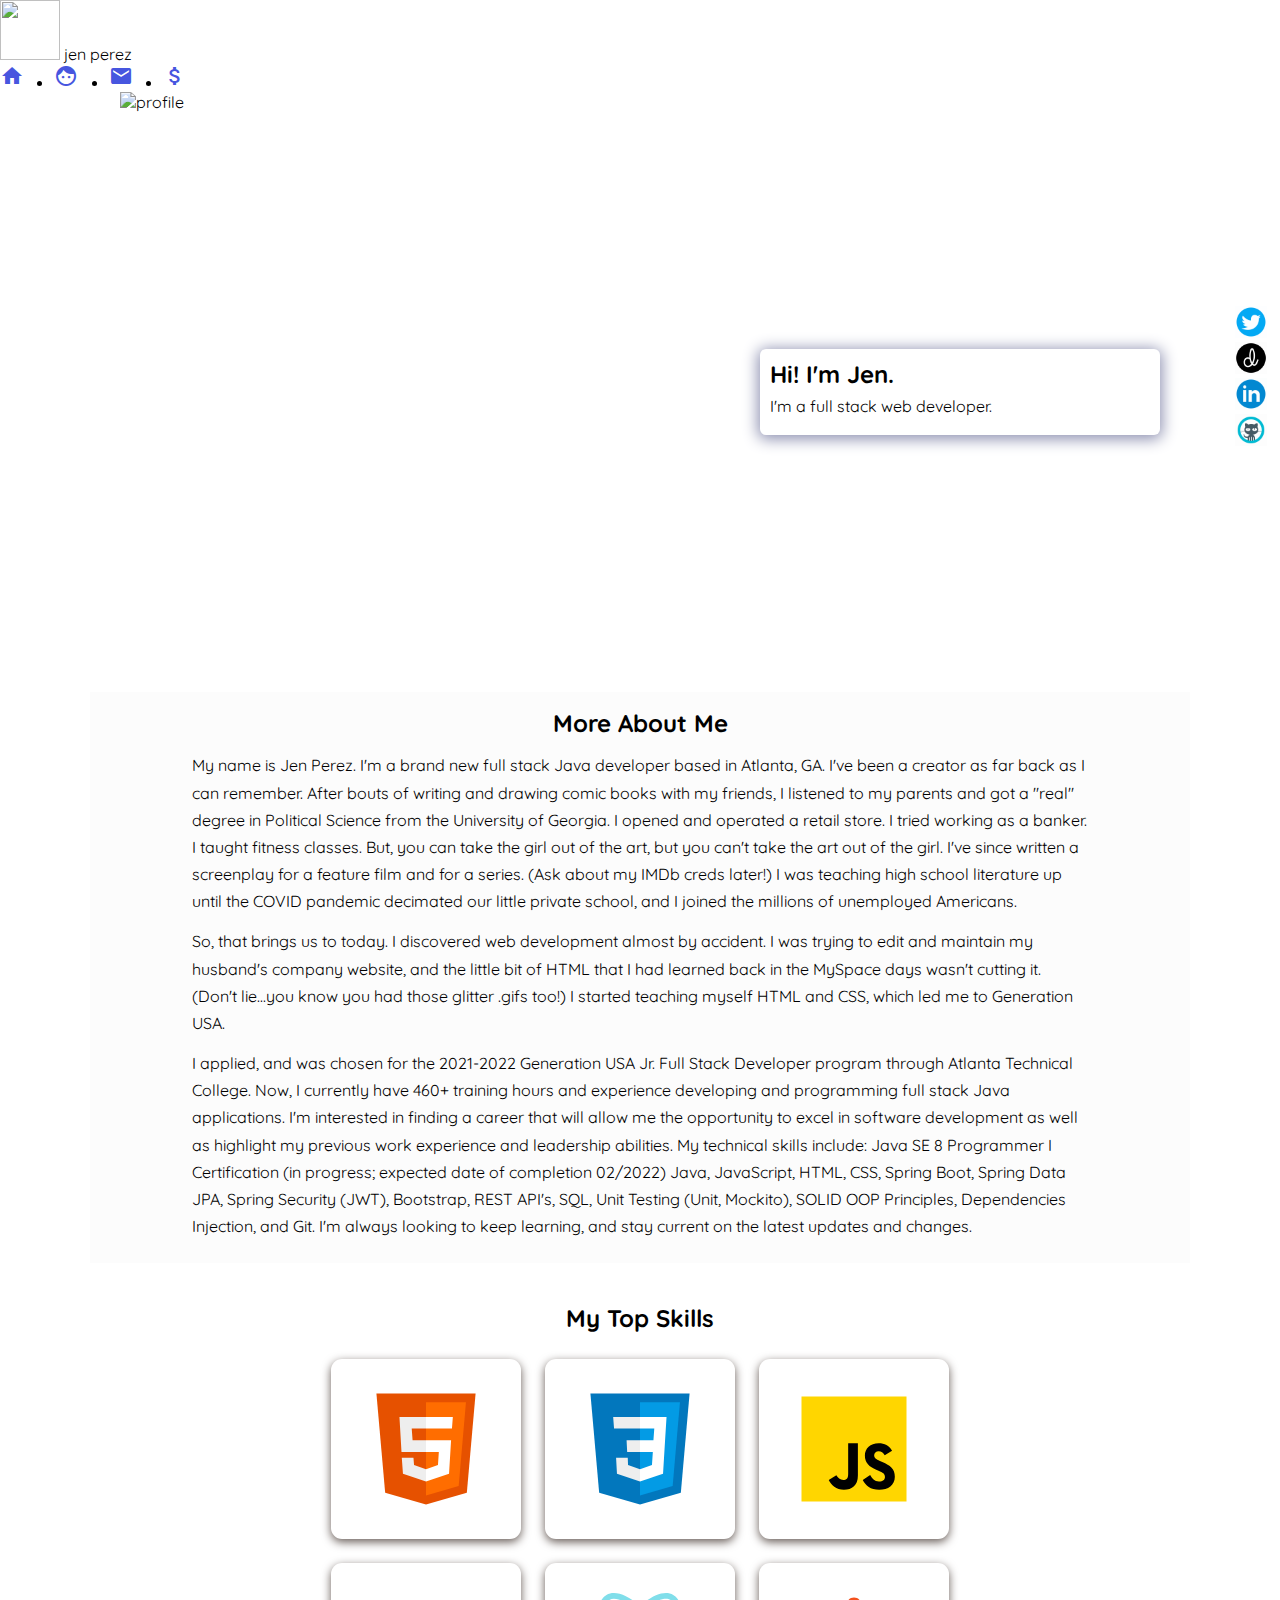
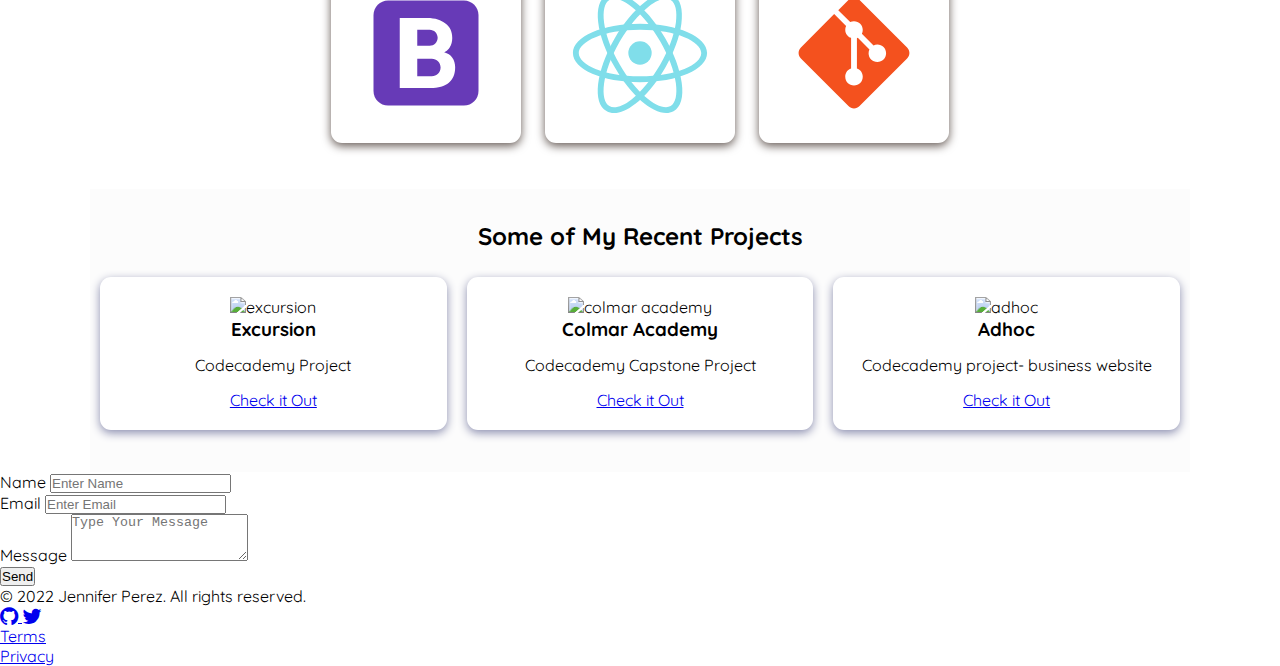
==== index.html @ afd37453 "removed crappy contact thing, replaced with formspree" ====
<!DOCTYPE html>
<html lang="en">
<head>
  <meta charset="UTF-8">
  <meta name="viewport" content="width=device-width, initial-scale=1.0">
  <meta http-equiv="X-UA-Compatible" content="ie=edge">
  <link rel="preconnect" href="https://fonts.googleapis.com"> 
<link rel="preconnect" href="https://fonts.gstatic.com" crossorigin> 
<link href="https://fonts.googleapis.com/css2?family=Quicksand:wght@300;400;500;600;700&display=swap" rel="stylesheet">
<script src="https://stackpath.bootstrapcdn.com/bootstrap/4.2.1/js/bootstrap.min.js" integrity="sha384-B0UglyR+jN6CkvvICOB2joaf5I4l3gm9GU6Hc1og6Ls7i6U/mkkaduKaBhlAXv9k" crossorigin="anonymous"></script>
<!-- Latest compiled and minified CSS -->
        
        <!-- Optional theme -->
     
        <script src="https://ajax.googleapis.com/ajax/libs/jquery/1.12.4/jquery.min.js"></script>
       
 
<link href="https://fonts.googleapis.com/icon?family=Material+Icons"
      rel="stylesheet">
<link rel="stylesheet" href="assets/css/styles.css" />   
<link rel="apple-touch-icon" sizes="180x180" href="assets/icons/apple-touch-icon.png" />
<link rel="icon" type="image/png" sizes="32x32" href="assets/icons/favicon-32x32.png" />
<link
rel="stylesheet"
href="https://cdnjs.cloudflare.com/ajax/libs/animate.css/4.1.1/animate.min.css"
/>
<link rel="icon" type="image/png" href="images/icons/favicon.ico"/>
<!--===============================================================================================-->
	<link rel="stylesheet" type="text/css" href="vendor/bootstrap/css/bootstrap.min.css">
<!--===============================================================================================-->
	<link rel="stylesheet" type="text/css" href="fonts/font-awesome-4.7.0/css/font-awesome.min.css">
<!--===============================================================================================-->
	

<link rel="shortcut icon" href="favicon.ico">  
<!-- Google Font -->

<!-- FontAwesome JS-->
<script defer src="assets/fontawesome/js/all.min.js"></script>
<!-- Global CSS -->

<!-- Bootstrap CSS -->
  <link rel="stylesheet" type="text/css" href="https://maxcdn.bootstrapcdn.com/font-awesome/4.7.0/css/font-awesome.css" />
  <link rel="stylesheet" href="https://stackpath.bootstrapcdn.com/bootstrap/4.2.1/css/bootstrap.min.css" integrity="sha384-GJzZqFGwb1QTTN6wy59ffF1BuGJpLSa9DkKMp0DgiMDm4iYMj70gZWKYbI706tWS" crossorigin="anonymous">
  <title>Jen Perez | Web Developer</title>

   
  
</head>
<body style="font-family: Quicksand;">
  
      
  <div class="container  position-sticky d-none d-lg-block mt-2 style: font-family: Quicksand">
      
    <nav class="navbar navbar-expand-lg shadow-lg navbar-light bg-white">
        
        <div class="navbar-brand" style="font-family: Quicksand;"> 
            <img src="https://www.dropbox.com/s/a83mqzpp9rw3n48/laptopmemoji.jpg?raw=1" class="d-inline-block align-top" width="60" height="60"/>
            <span class="font-weight-bold h3 bg-logo p-1">jen</span>
            <span class="font-weight-lighter h3" style="font-family: Quicksand !important">perez</span>

        </div>
            
        
            <ul class="navbar-nav ml-auto">
              <li class="nav-item active">
                <a class="nav-link link-primary" href="#"><span class="material-icons">home</span></a>
              </li>
              <li class="nav-item">
                <a class="nav-link" href="https://jenperez.dev/Orbit-Theme/"><span class="material-icons">face</span></a>
              </li>
                  <li class="nav-item">
                <a class="nav-link" href="mailto: jen@jenperez.dev"><span class="material-icons">email</span></a>
              </li>
                  <li class="nav-item">
                <a class="btn" href="https://www.patreon.com/jenperezdev?fan_landing=true"><span class="material-icons">attach_money</span></a>
              </li>

            </ul>
           </nav> <!--nav-->
          
          </div> <!--container-->
    
    

    <!-- Hero Section -->
    <section class="hero" id="about">
      <img class="hero-img" src="https://thumbs.dreamstime.com/b/beautiful-blonde-hair-woman-working-laptop-computer-pretty-girl-sitting-table-holding-plastic-coffee-cup-using-pen-201193459.jpg" alt="profile" loading="lazy"/>
        
    
      <div class="bio animate__animated animate__shakeX">
        <h2 class="text-secondary" style="font-family: Quicksand;">Hi! I'm Jen.</h2>
        <p class="bio-text">I'm a full stack web developer.</p>
      </div>
    </section>

    <!-- More about -->
    <section class="more-about">
      <h2>More About Me</h2>
      <p>
        My name is Jen Perez. I'm a brand new full stack Java developer based in Atlanta, GA. I've been a creator as far back as I can remember. 
        After bouts of writing and drawing comic books with my friends, I listened to my parents and got a "real" degree in Political Science from
        the University of Georgia. I opened and operated a retail store. I tried working as a banker. I taught fitness classes. But, you can take the girl out of the art, but you can't take the art out of the girl. I've since written a screenplay for 
        a feature film and for a series. (Ask about my IMDb creds later!) I was teaching high school literature up until the COVID pandemic
        decimated our little private school, and I joined the millions of unemployed Americans.
      <p> So, that brings us to today. I discovered web development almost by accident. I was trying to edit and maintain my husband's company website, and the little bit 
        of HTML that I had learned back in the MySpace days wasn't cutting it. (Don't lie...you know you had those glitter .gifs too!) I started teaching myself HTML and CSS,
        which led me to Generation USA.
      </p>
      <p>
        I applied, and was chosen for the 2021-2022 Generation USA Jr. Full Stack Developer program through Atlanta Technical College. Now, I currently have 460+ training hours and experience developing and programming full stack Java applications. I'm interested in finding a career that will allow me the opportunity to excel in software development as well as highlight my previous work experience and leadership abilities.
        My technical skills include:
        Java SE 8 Programmer I Certification (in progress; expected date of completion 02/2022)
        Java, JavaScript, HTML, CSS, Spring Boot, Spring Data JPA, Spring Security (JWT), Bootstrap, REST API's, SQL, Unit Testing (Unit, Mockito), SOLID OOP Principles, Dependencies Injection, and Git. I'm always looking to keep learning, and stay current on the latest updates and changes.
      </p>
    </section>

    <!-- Skills section -->
    <section class="skills" id="skills">
      <h2 class="skill-header">My Top Skills</h2>

      <div class="skills-wrapper">
        <div class="first-set animate__animated animate__pulse">
          <img
            src="assets/css/icons/icons8-html-5.svg"
            alt=""
            loading="lazy"
            class="icon icon-card shadow-lg"
          />
          <img
            src="assets/css/icons/icons8-css3.svg"
            alt=""
            loading="lazy"
            class="icon icon-card shadow-lg"
          />
          <img
            src="assets/css/icons/icons8-javascript.svg"
            alt=""
            loading="lazy"
            class="icon icon-card shadow-lg"
          />
        </div>

        <div class="second-set animate__animated animate__pulse">
          <img
            src="assets/css/icons/icons8-bootstrap.svg"
            alt=""
            loading="lazy"
            class="icon icon-card shadow-lg"
          />
          <img
            src="assets/css/icons/icons8-react-native.svg"
            alt=""
            loading="lazy"
            class="icon icon-card shadow-lg"
          />
          <img
            src="assets/css/icons/icons8-git.svg"
            alt=""
            loading="lazy"
            class="icon icon-card shadow-lg"
          />
        </div>
      </div>
    </section>

    <!-- Projects section -->
    <section class="projects" id="projects">
      <h2 class="projects-title">Some of My Recent Projects</h2>
      
      <div class="projects-container">
        <div class="project-container project-card shadow-lg">
          <img
            src="https://www.dropbox.com/s/z62k3keez2me5ne/Screen%20Shot%202021-12-27%20at%206.51.03%20PM.png?raw=1"
            alt="excursion"
            loading="lazy"
            class="project-pic"/>
          <h3 class="project-title">Excursion</h3>
          <p class="project-details">Codecademy Project</p>
        
          <a href="https://jenperez.dev/excursion/" target="_blank" class="project-link">Check it Out</a>
        </div>

        <div class="project-container project-card shadow-lg">
          <img
            src="https://www.dropbox.com/s/n58zk42qonva5bo/Screen%20Shot%202021-12-27%20at%206.56.32%20PM.png?raw=1"
            alt="colmar academy"
            loading="lazy"
            class="project-pic"
          />
          <h3 class="project-title">Colmar Academy</h3>
          <p class="project-details">Codecademy Capstone Project</p>
          <a href="https://jenperez.dev/capstone/" target="_blank" class="project-link">Check it Out</a>
        </div>

        <div class="project-container project-card shadow-lg">
          <img
            src="https://www.dropbox.com/s/16yx2vjpxvkl57o/Screen%20Shot%202021-12-27%20at%207.03.14%20PM.png?raw=1"
            alt="adhoc"
            loading="lazy"
            class="project-pic"
          />
          <h3 class="project-title">Adhoc</h3>
          <p class="project-details">Codecademy project- business website
          </p>
          <a href="https://jenperez.dev/DevProject/" target="_blank" class="project-link">Check it Out</a>
        </div>

      </div>
    </section>

    <div class="container">
            <div class="container mb-2 shadow-lg rounded">
                <div class="row justify-content-center">
                    <div class="col-md-6 col-md-offset-3 col-sm-12 col-xs-12">
                        <div class="panel panel-secondary">
                            <div class="panel-body">
                                <form id="reused_form" action="https://formspree.io/f/xzbozdav" method="POST">
                                    <div class="form-group">
                                        <label >Name</label>
                                        <input type="text" name="name" required class="form-control" placeholder="Enter Name">
                                    </div>
                                    <div class="form-group">
                                        <label >Email</label>
                                        <input type="email" name="email" required class="form-control" placeholder="Enter Email">
                                    </div>
                                    <div class="form-group">
                                        <label >Message</label>
                                        <textarea rows="3" name="message" class="form-control" placeholder="Type Your Message"></textarea>
                                    </div>
                                    <div class="form-group text-center">
                                        <button class="btn btn-raised btn-lg btn-primary" type="submit">Send</button>
                                    </div>
                                </form>
                                <div id="error_message" style="width:100%; height:100%; display:none; ">
                                    <h4>
                                        Error
                                    </h4>
                                    Sorry there was an error sending your form. 
                                </div>
                                <div id="success_message" style="width:100%; height:100%; display:none; ">
<h2>Success! Your Message was Sent Successfully.</h2>
</div>
                            </div>
                        </div>
                    </div>
                </div>
            </div>
        </div>

    

<div class="container border-top p4">
  <div class="row">
      <div class="col-lg-5 pt-3">
          <p>&copy 2022 Jennifer Perez. All rights reserved.</p>
      </div>
      <div class="col-lg-2 d-flex justify-content-around align-items-center">
          <a href="https://github.com/jenperez613">
              <i class="fa fa-github fa-lg text text-dark d-none d-lg-block"></i>
              </a>
          <a href="https://twitter.com/jenperezdev">
              <i class="fa fa-twitter fa-lg text text-dark d-none d-lg-block"></i>
              </a>
              </div>
              <div class="col-lg-5 d-flex justify-content-end align-items-center">
                  <div class="pl-3">
                      <a href="http://jenperez.dev/TOS/" class="text-dark d-none d-lg-block">Terms</a>
                      </div>
                      <div class="pl-3">
                          <a href="https://www.freeprivacypolicy.com/live/c30f2369-f43c-43b5-8ac2-4888d11c3ee4" class="text-dark d-none d-lg-block">Privacy</a> 
                          </div>
                          </div>
                          </div>
                          </div>
        

    <!-- Social accounts - Fixed to the right -->
    
    
    
     
     

    
    
        <div class="socials">
          <a href="https://twitter.com/jenperezdev" target="_blank"
            ><img
              src="assets/css/icons/icons8-twitter-circled.gif"
              alt="Twitter"
              loading="lazy"
              class="socicon"
          /></a>

          <a href="https://dribbble.com/jenperez613" target="blank"
          ><img src="assets/css/icons/icons8-dribbble-circled.gif" alt="dribble" loading="lazy" class="socicon"/>
          </a>

          <a href="https://www.linkedin.com/in/jenniferramerperez/" target="_blank"
            ><img
              src="assets/css/icons/icons8-linkedin-circled.gif"
              alt="Linkedin"
              loading="lazy"
              class="socicon"
          /></a>

          <a href="https://github.com/jenperez613" target="_blank"
            ><img src="assets/css/icons/icons8-github.gif" alt="Github" class="socicon"
          /></a>



    <!--footer-->
    
        
      

    


    <!-- Website scripts -->

    <script>
      var tooltipTriggerList = [].slice.call(document.querySelectorAll('[data-bs-toggle="tooltip"]'))
      var tooltipList = tooltipTriggerList.map(function (tooltipTriggerEl) {
        return new bootstrap.Tooltip(tooltipTriggerEl)
      })
      </script>
    <script src="https://code.jquery.com/jquery-3.3.1.slim.min.js" integrity="sha384-q8i/X+965DzO0rT7abK41JStQIAqVgRVzpbzo5smXKp4YfRvH+8abtTE1Pi6jizo" crossorigin="anonymous"></script>
    <script src="https://cdnjs.cloudflare.com/ajax/libs/popper.js/1.14.6/umd/popper.min.js" integrity="sha384-wHAiFfRlMFy6i5SRaxvfOCifBUQy1xHdJ/yoi7FRNXMRBu5WHdZYu1hA6ZOblgut" crossorigin="anonymous"></script>
    <script src="https://stackpath.bootstrapcdn.com/bootstrap/4.2.1/js/bootstrap.min.js" integrity="sha384-B0UglyR+jN6CkvvICOB2joaf5I4l3gm9GU6Hc1og6Ls7i6U/mkkaduKaBhlAXv9k" crossorigin="anonymous"></script>
  

   

    <!-- Ion icons scripts -->
   

	<!-- Global site tag (gtag.js) - Google Analytics -->
<script async src="https://www.googletagmanager.com/gtag/js?id=UA-23581568-13"></script>
<script>
  window.dataLayer = window.dataLayer || [];
  function gtag(){dataLayer.push(arguments);}
  gtag('js', new Date());

  gtag('config', 'UA-23581568-13');
</script>
    <script
      type="module"
      src="https://unpkg.com/ionicons@5.5.2/dist/ionicons/ionicons.esm.js"
    ></script>
    <script
      nomodule
      src="https://unpkg.com/ionicons@5.5.2/dist/ionicons/ionicons.js"
    ></script>
    <!--Custom scripts-->
  

   
  </body>
</html>
---- assets/css/styles.css ----
@import url("https://fonts.googleapis.com/css2?family=Quicksand:wght@300;400;500;600;700&display=swap");

/* Variables */
:root {
  --font-family: "Quicksand";
  --normal-font: 400;
  --bold-font: 700;
  --bolder-font: 900;
  --bg-color: #fcfcfc;
  --primary-color: #4756df;
  --secondary-color: #ff35dd;
  --primary-shadow: #8b8eaf;
  --secondary-shadow: #665b56;
  --bottom-margin: 0.5rem;
  --bottom-margin-2: 1rem;
  --line-height: 1.7rem;
  --transition: 0.3s;
}
/* Variables end */

html {
  scroll-behavior: smooth;
}

/* CSS Resets */
* {
  margin: 0;
  padding: 0;
  box-sizing: border-box;
  /* border: 2px solid red; */
}




a:hover {
  color: var(--secondary-color);
}



section {
  max-width: 1100px;
  margin: auto;
}

/* CSS Resets end */



/* Navbar */




nav a {
  color: var(--primary-color);
  transition: var(--transition);
}
nav a:hover {
  color: var(--secondary-color);
  border-bottom: 2px solid var(--secondary-color);
}

nav ul {
  display: flex;
  gap: 1.9rem;
}

nav ul li {
  font-weight: var(--bold-font);
}

.burger-menu {
  color: var(--primary-color);
  font-size: 2rem;
  border: 0;
  background-color: transparent;
  cursor: pointer;
  display: none;
}
/* Navbar ends */

/* Hero section */
.hero {
  display: flex;
  align-items: center;
  justify-content: center;
  gap: 2.5rem;
  max-width: 68.75rem;
  margin: auto;
}

.hero img {
  height: 37.5rem;
  width: 37.5rem;
}

.bio {
  width: 25rem;
  padding: 0.625rem;
  border-radius: 6px;
  box-shadow: 0px 2px 15px 2px var(--primary-shadow);
}

.bio h1 {
  margin-bottom: var(--bottom-margin);
}

.bio p {
  line-height: var(--line-height);
  padding: 0.3rem 0;
}
/* Hero section ends */

/* More about */
.more-about {
  background-color: var(--bg-color);
  padding: 1rem 6rem;
}

.more-about h2 {
  margin-bottom: var(--bottom-margin);
  text-align: center;
}

.more-about p {
  line-height: var(--line-height);
  padding: 0.4rem;
}
/* More about ends */

/* Skills section */
.skills {
  max-width: 68.75rem;
  margin: auto;
  text-align: center;
  margin-top: 2.5rem;
}

.skill-header {
  margin-bottom: 1rem;
}

.skills-wrapper img {
  padding: 1.25rem;
}

.icon {
  width: 11.875rem;
  height: 11.25rem;
}
.icon-card {
  border-radius: 11px;
  padding: 20px;
  margin: 10px;
}
/* Skills section ends */

/* Projects section */
.projects {
  background-color: var(--bg-color);
  padding: 32px 0;
  margin-top: 2rem;
}

.project-pic {
  width: 65%;
  height: 60%;
}

.projects-container {
  display: flex;
  align-items: center;
  justify-content: center;
}

.projects-title {
  text-align: center;
  margin-bottom: 1rem;
}

.project-container {
  text-align: center;
  width: 21.875rem;
  padding: 1rem;
}

.project-container p {
  padding: 0.4rem;
}

.project-title {
  margin-bottom: var(--bottom-margin);
}

.project-details {
  margin-bottom: var(--bottom-margin);
}
.project-card {
  background-color: #fff;
  border-radius: 11px;
  padding: 20px;
  margin: 10px;
}

/* Projects section ends */

/* Contacts section */

/* Contacts section ends */

/* Social buttons */
.socials {
  display: flex;
  flex-direction: column;
  position: fixed;
  right: 1%;
  bottom: 50%;
}

.socicon {
  width: 2rem;
  height: 2rem;
}

/* Social button ends */

/* Scroll to top button */



.scroll-up {
  position: fixed;
  right: 0.5%;
  bottom: 3%;
  cursor: pointer;
}

.up-arrow {
  width: 3rem;
  height: 3rem;
}






/* Scroll to top button ends */

/* Footer section */
footer {
  background-color: var(--bg-color);
  padding: 1.25rem;
  text-align: center;
  margin: 2rem 0 0;
}
/* Footer section ends */

/* General (utilities) */
.icon-card {
  background-color: #fff;
  border-radius: 11px;
  box-shadow: 0 3px 10px var(--secondary-shadow);
  padding: 20px;
  margin: 10px;
}

.project-card {
  background-color: #fff;
  border-radius: 11px;
  box-shadow: 0 3px 10px var(--primary-shadow);
  padding: 20px;
  margin: 10px;
}

/* Media queries for responsiveness */
@media screen and (max-width: 720px) {
  nav {
    padding: 1.5rem 1rem;
  }
  nav ul {
    position: fixed;
    background-color: var(--bg-color);
    flex-direction: column;
    top: 86px;
    left: 10%;
    width: 80%;
    text-align: center;
    transform: translateX(120%);
    transition: transform 0.5s ease-in;
  }

  nav ul li {
    margin: 8px;
  }

  .burger-menu {
    display: block;
  }

  nav ul.show {
    transform: translateX(0);
  }

  .hero {
    margin-top: -4rem;
    flex-direction: column;
    gap: 0;
  }

  .hero img {
    height: 37.5rem;
    width: 30rem;
  }

  .bio {
    margin-top: -7rem;
    width: 20.5rem;
  }

  .more-about {
    margin-top: 2rem;
    padding: 1rem 3.5rem;
  }

  .more-about h2 {
    text-align: center;
  }

  .more-about p {
    text-align: justify;
  }

  .icon {
    width: 5.875rem;
    height: 5.25rem;
  }

  .projects-container {
    flex-direction: column;
  }

  .project-container {
    width: 20.875rem;
  }

  






@media screen and (max-width: 420px) {
  .hero img {
    height: 37.5rem;
    width: 23rem;
  }

  .bio {
    width: 18.3rem;
  }

  .project-container {
    width: 17.875rem;
  }

  .contact-form-container {
    max-width: 17.75rem;
  }
}
}
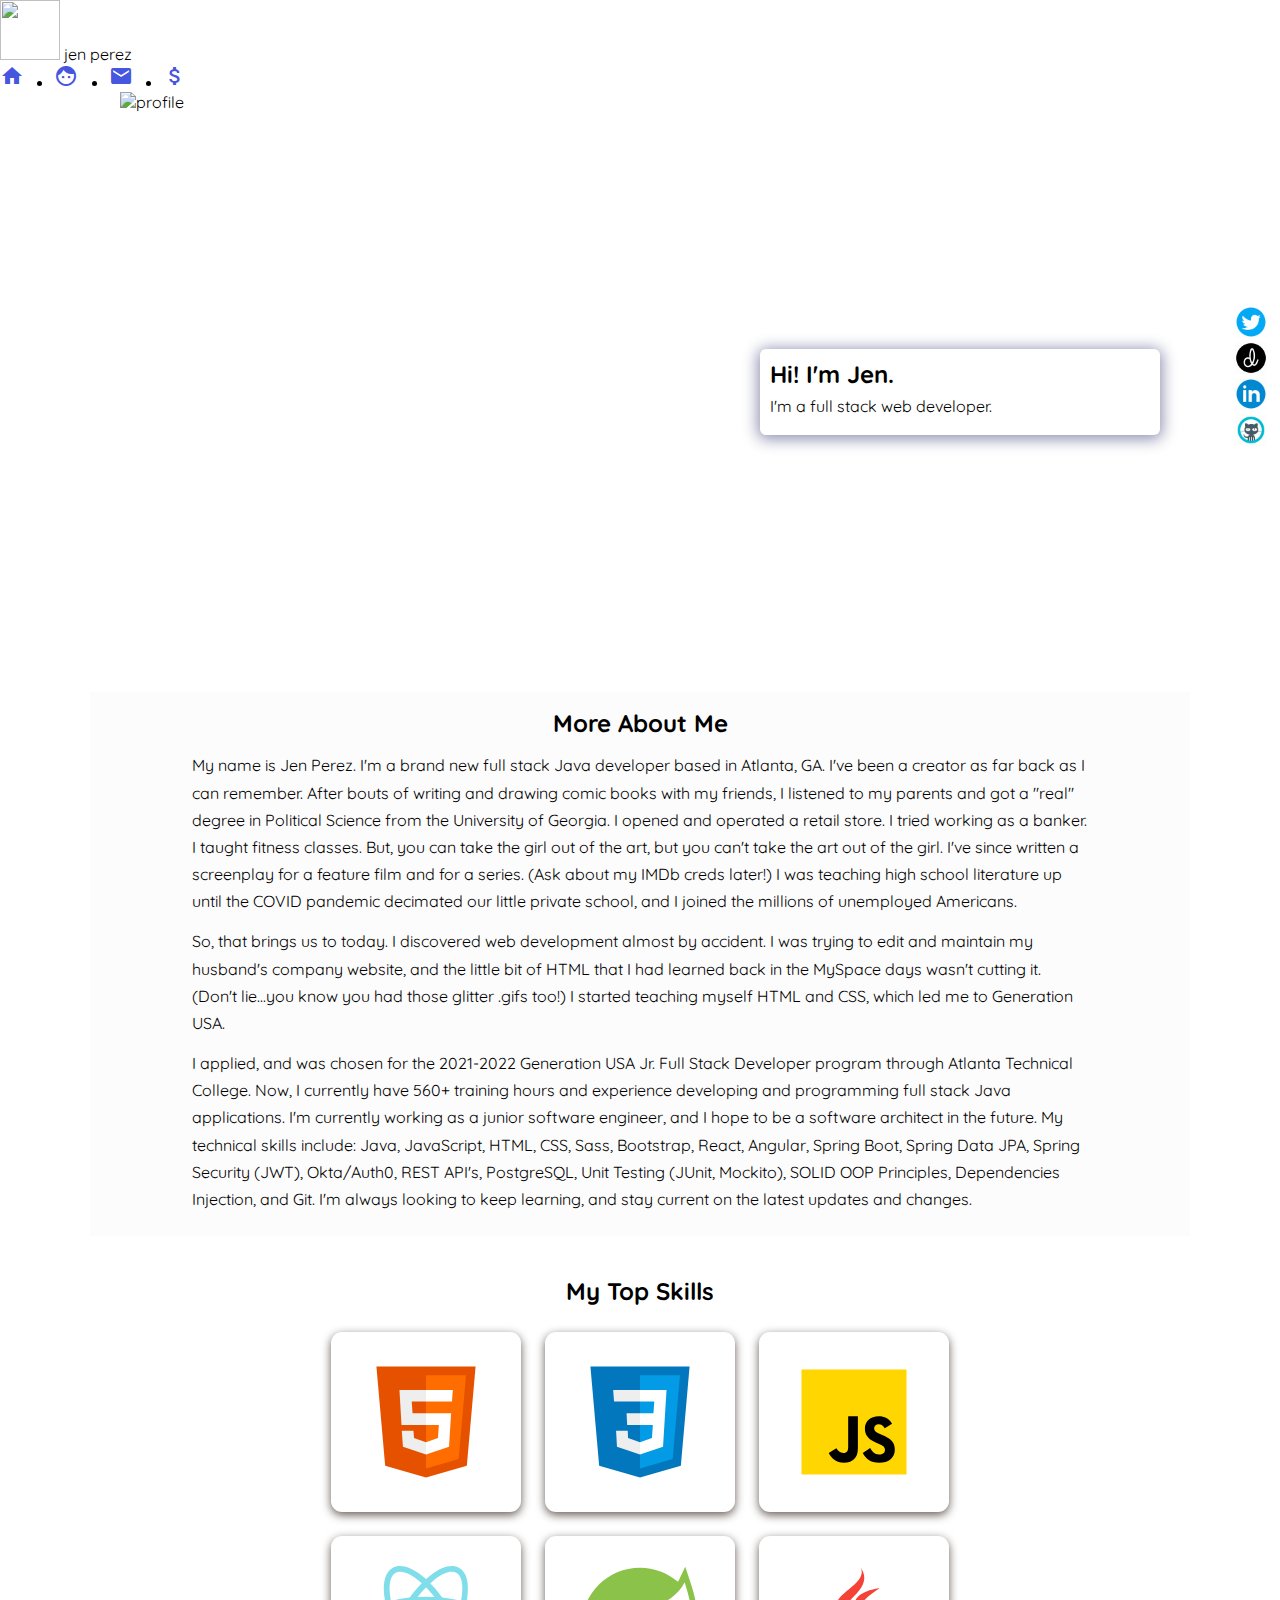
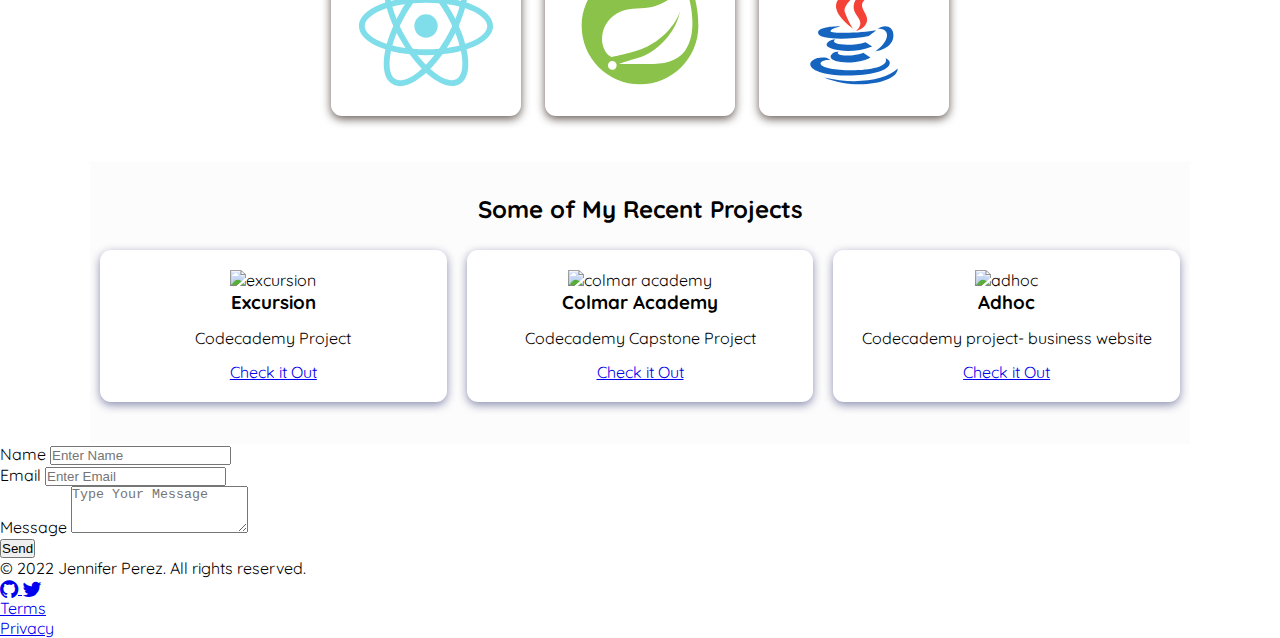
==== commit 6b71e649: "update about me" ====
--- a/index.html
+++ b/index.html
@@ -109,10 +109,9 @@
         which led me to Generation USA.
       </p>
       <p>
-        I applied, and was chosen for the 2021-2022 Generation USA Jr. Full Stack Developer program through Atlanta Technical College. Now, I currently have 460+ training hours and experience developing and programming full stack Java applications. I'm interested in finding a career that will allow me the opportunity to excel in software development as well as highlight my previous work experience and leadership abilities.
+        I applied, and was chosen for the 2021-2022 Generation USA Jr. Full Stack Developer program through Atlanta Technical College. Now, I currently have 560+ training hours and experience developing and programming full stack Java applications. I'm currently working as a junior software engineer, and I hope to be a software architect in the future.
         My technical skills include:
-        Java SE 8 Programmer I Certification (in progress; expected date of completion 02/2022)
-        Java, JavaScript, HTML, CSS, Spring Boot, Spring Data JPA, Spring Security (JWT), Bootstrap, REST API's, SQL, Unit Testing (Unit, Mockito), SOLID OOP Principles, Dependencies Injection, and Git. I'm always looking to keep learning, and stay current on the latest updates and changes.
+        Java, JavaScript, HTML, CSS, Sass, Bootstrap, React, Angular, Spring Boot, Spring Data JPA, Spring Security (JWT), Okta/Auth0, REST API's, PostgreSQL, Unit Testing (JUnit, Mockito), SOLID OOP Principles, Dependencies Injection, and Git. I'm always looking to keep learning, and stay current on the latest updates and changes.
       </p>
     </section>
 
@@ -144,19 +143,19 @@
 
         <div class="second-set animate__animated animate__pulse">
           <img
-            src="assets/css/icons/icons8-bootstrap.svg"
-            alt=""
-            loading="lazy"
-            class="icon icon-card shadow-lg"
-          />
-          <img
             src="assets/css/icons/icons8-react-native.svg"
             alt=""
             loading="lazy"
             class="icon icon-card shadow-lg"
           />
           <img
-            src="assets/css/icons/icons8-git.svg"
+            src="assets/css/icons/icons8-spring-logo-144.svg"
+            alt=""
+            loading="lazy"
+            class="icon icon-card shadow-lg"
+          />
+          <img
+            src="assets/css/icons/icons8-java-144.svg"
             alt=""
             loading="lazy"
             class="icon icon-card shadow-lg"
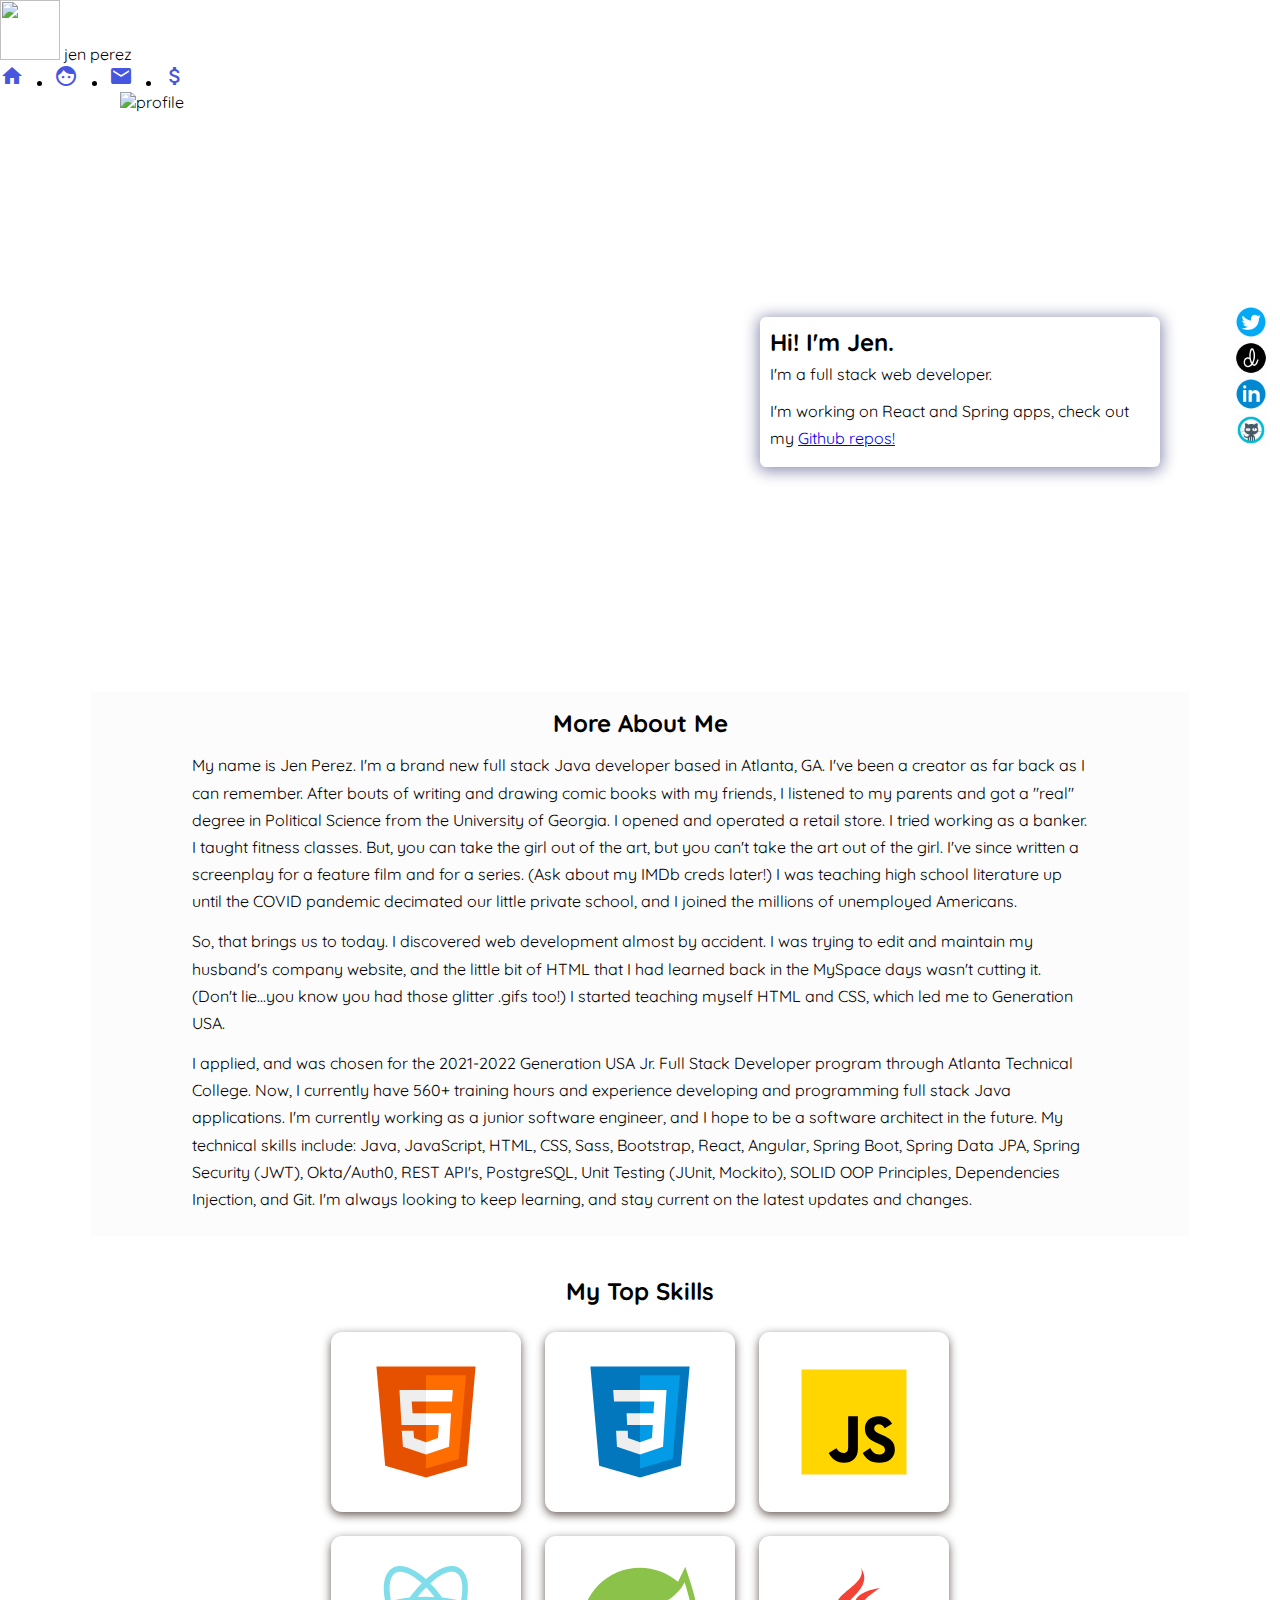
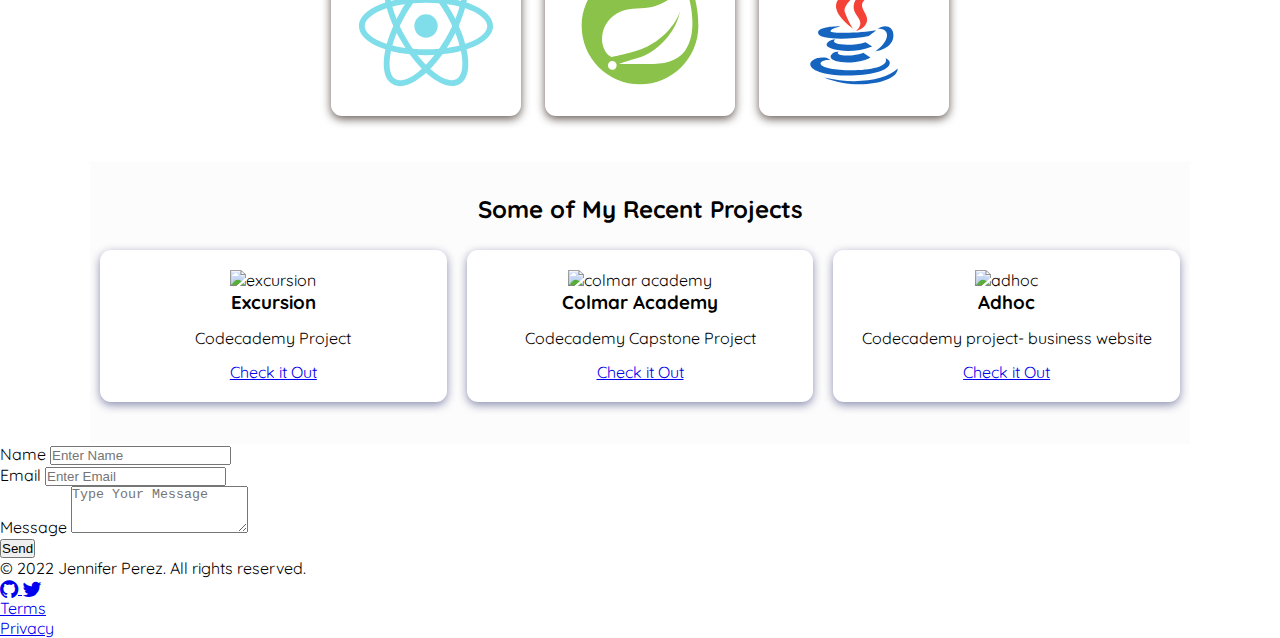
==== commit e47de5ba: "add link to Github repos" ====
--- a/index.html
+++ b/index.html
@@ -92,6 +92,7 @@
       <div class="bio animate__animated animate__shakeX">
         <h2 class="text-secondary" style="font-family: Quicksand;">Hi! I'm Jen.</h2>
         <p class="bio-text">I'm a full stack web developer.</p>
+          <p>I'm working on React and Spring apps, check out my <a href="https://github.com/jenperez613?tab=repositories">Github repos!</a></p>
       </div>
     </section>
 
@@ -114,6 +115,7 @@
         Java, JavaScript, HTML, CSS, Sass, Bootstrap, React, Angular, Spring Boot, Spring Data JPA, Spring Security (JWT), Okta/Auth0, REST API's, PostgreSQL, Unit Testing (JUnit, Mockito), SOLID OOP Principles, Dependencies Injection, and Git. I'm always looking to keep learning, and stay current on the latest updates and changes.
       </p>
     </section>
+
 
     <!-- Skills section -->
     <section class="skills" id="skills">
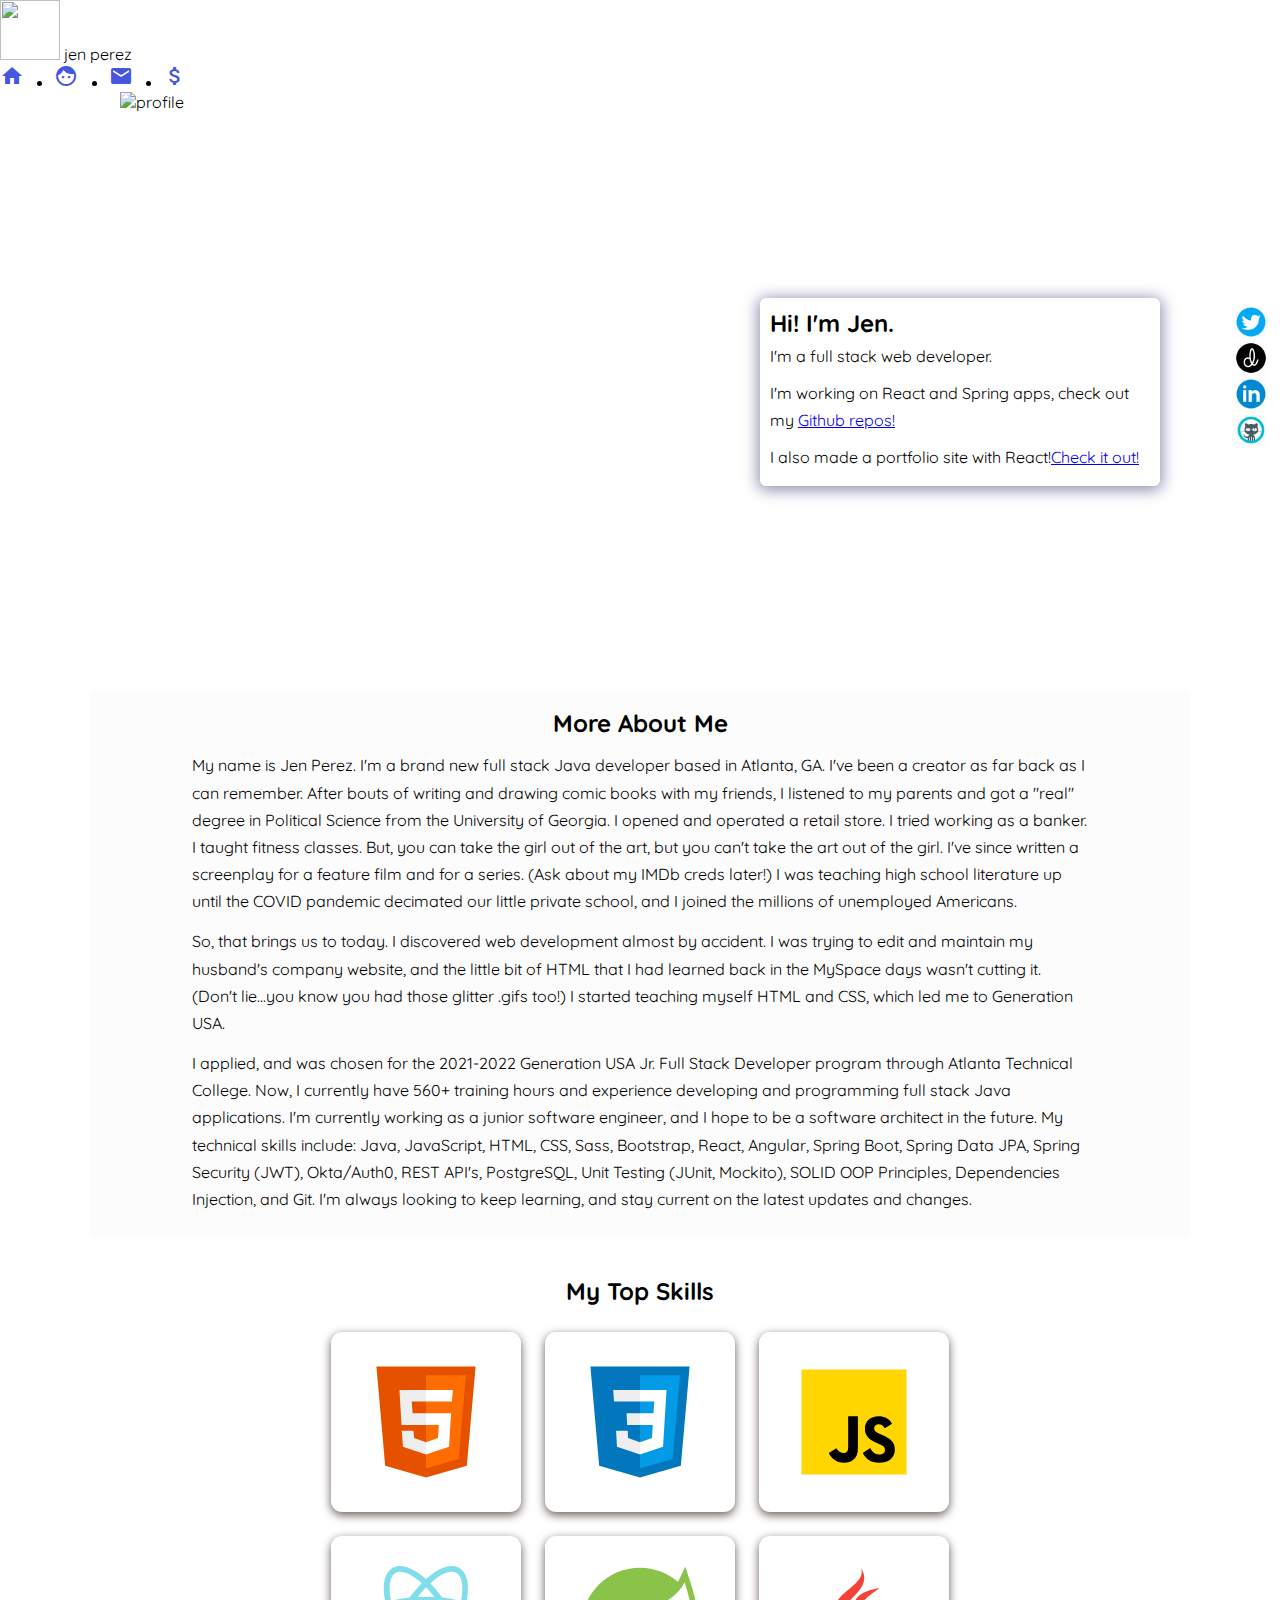
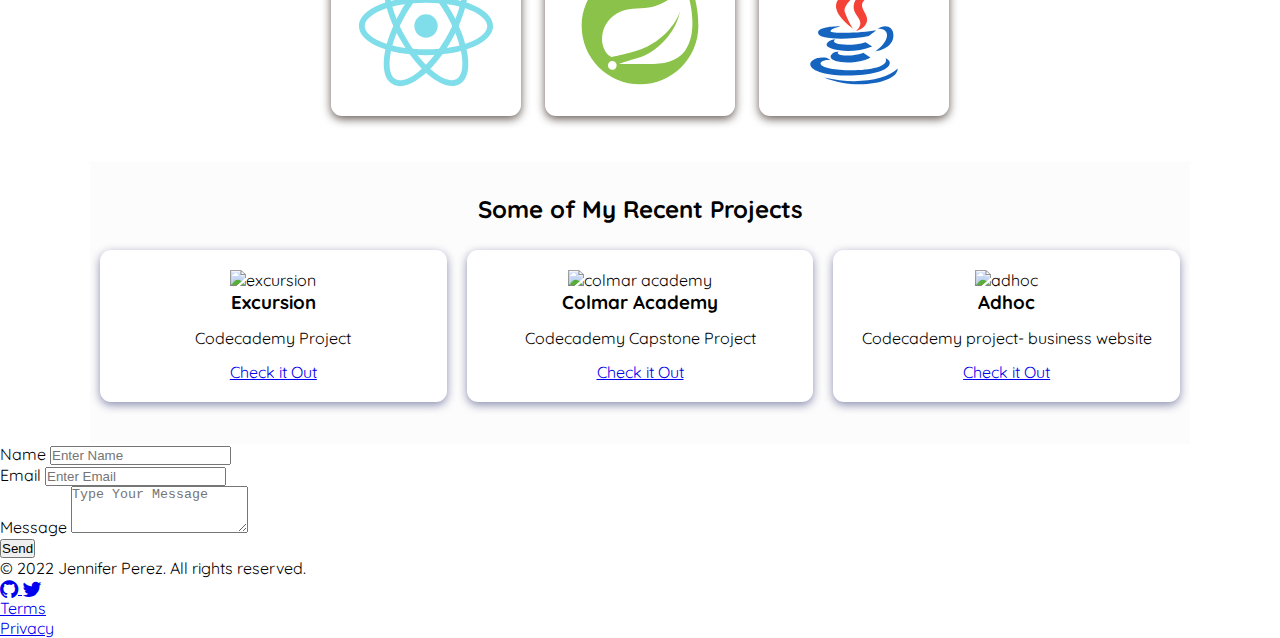
==== commit 21a1cfe9: "adding link to React portfolio" ====
--- a/index.html
+++ b/index.html
@@ -93,6 +93,7 @@
         <h2 class="text-secondary" style="font-family: Quicksand;">Hi! I'm Jen.</h2>
         <p class="bio-text">I'm a full stack web developer.</p>
           <p>I'm working on React and Spring apps, check out my <a href="https://github.com/jenperez613?tab=repositories">Github repos!</a></p>
+          <p>I also made a portfolio site with React!<a href="https://jp-react-portfolio-2.firebaseapp.com/">Check it out!</a></p>
       </div>
     </section>
 
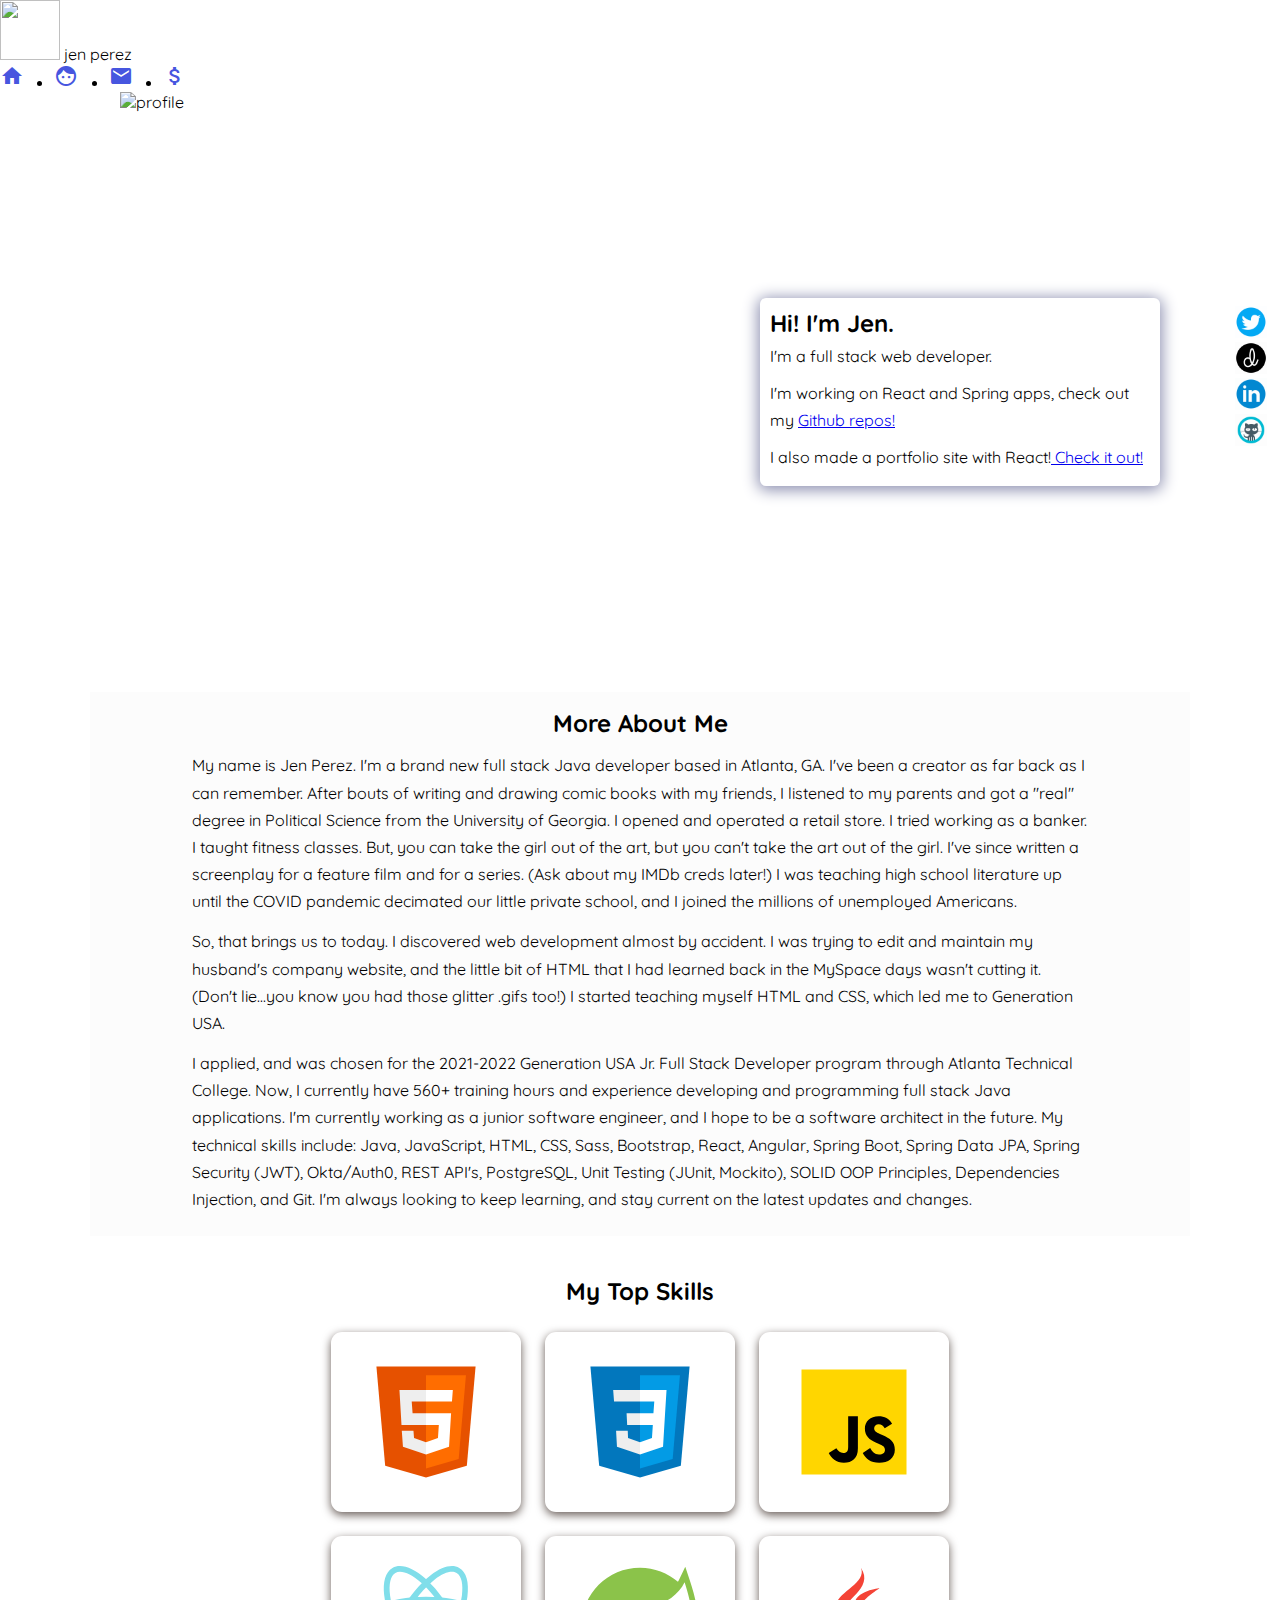
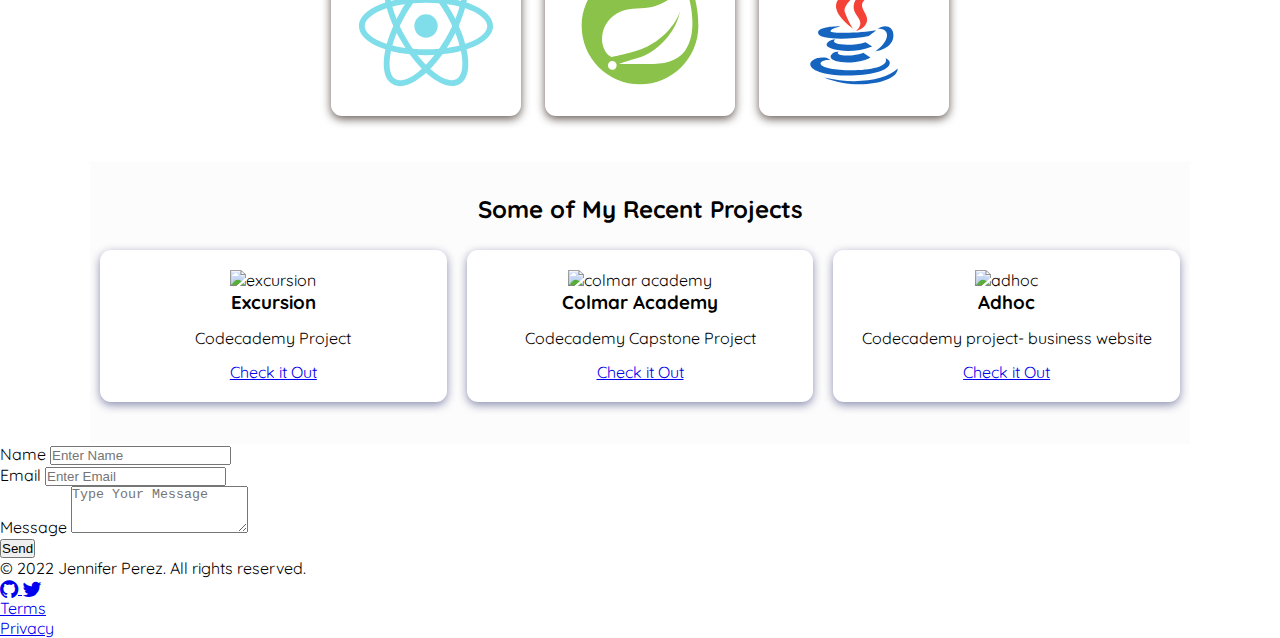
==== commit 926d4bae: "typo. ugh" ====
--- a/index.html
+++ b/index.html
@@ -93,7 +93,7 @@
         <h2 class="text-secondary" style="font-family: Quicksand;">Hi! I'm Jen.</h2>
         <p class="bio-text">I'm a full stack web developer.</p>
           <p>I'm working on React and Spring apps, check out my <a href="https://github.com/jenperez613?tab=repositories">Github repos!</a></p>
-          <p>I also made a portfolio site with React!<a href="https://jp-react-portfolio-2.firebaseapp.com/">Check it out!</a></p>
+          <p>I also made a portfolio site with React!<a href="https://jp-react-portfolio-2.firebaseapp.com/"> Check it out!</a></p>
       </div>
     </section>
 
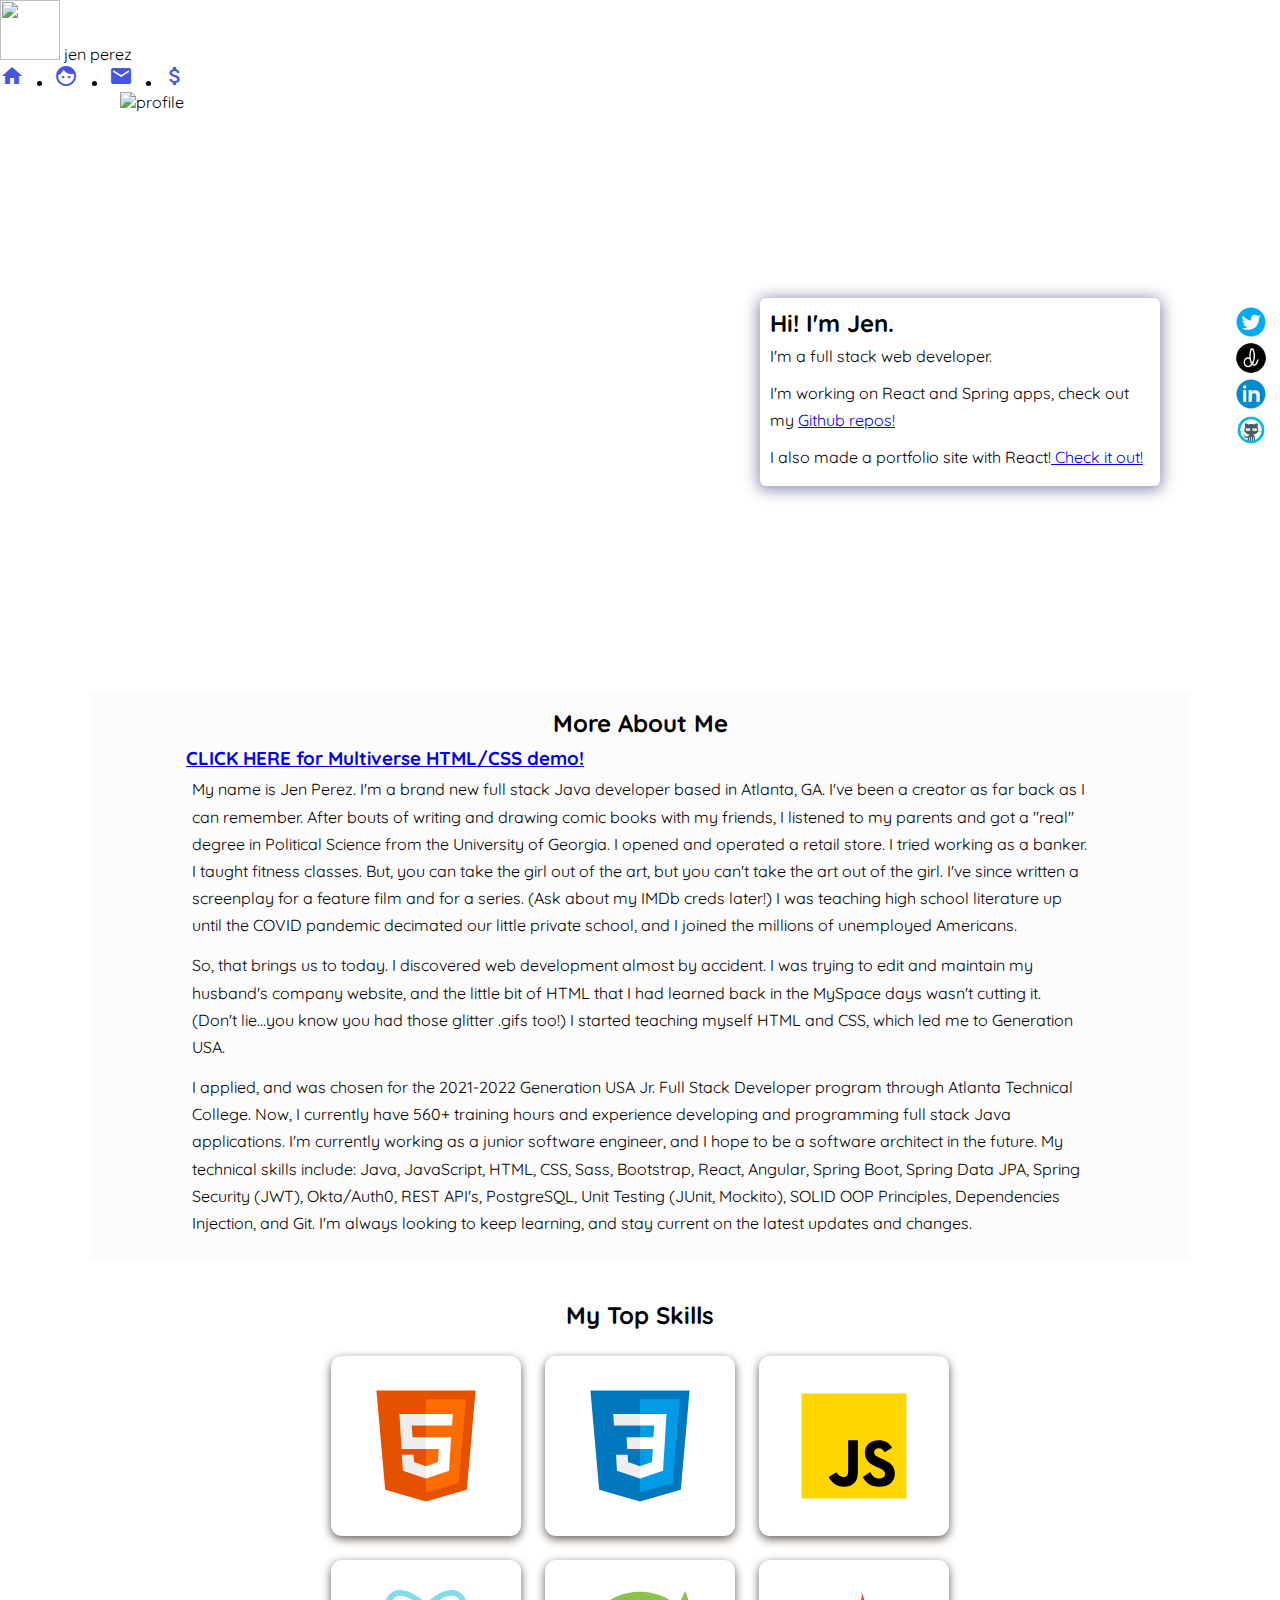
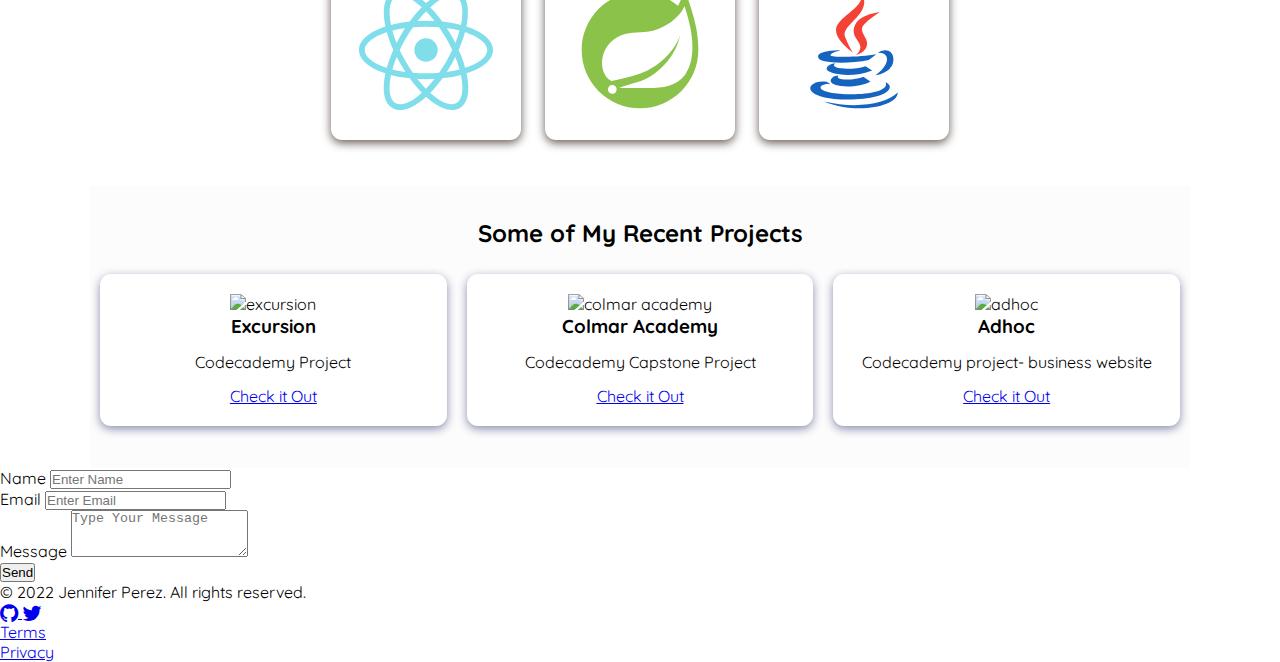
==== commit 1b1f76d4: "adding link to html/css demo" ====
--- a/index.html
+++ b/index.html
@@ -100,6 +100,8 @@
     <!-- More about -->
     <section class="more-about">
       <h2>More About Me</h2>
+<h3><a href="https://github.com/jenperez613/html-css--only-portfolio-page.git">CLICK HERE for Multiverse HTML/CSS demo!</a></h3>
+
       <p>
         My name is Jen Perez. I'm a brand new full stack Java developer based in Atlanta, GA. I've been a creator as far back as I can remember. 
         After bouts of writing and drawing comic books with my friends, I listened to my parents and got a "real" degree in Political Science from
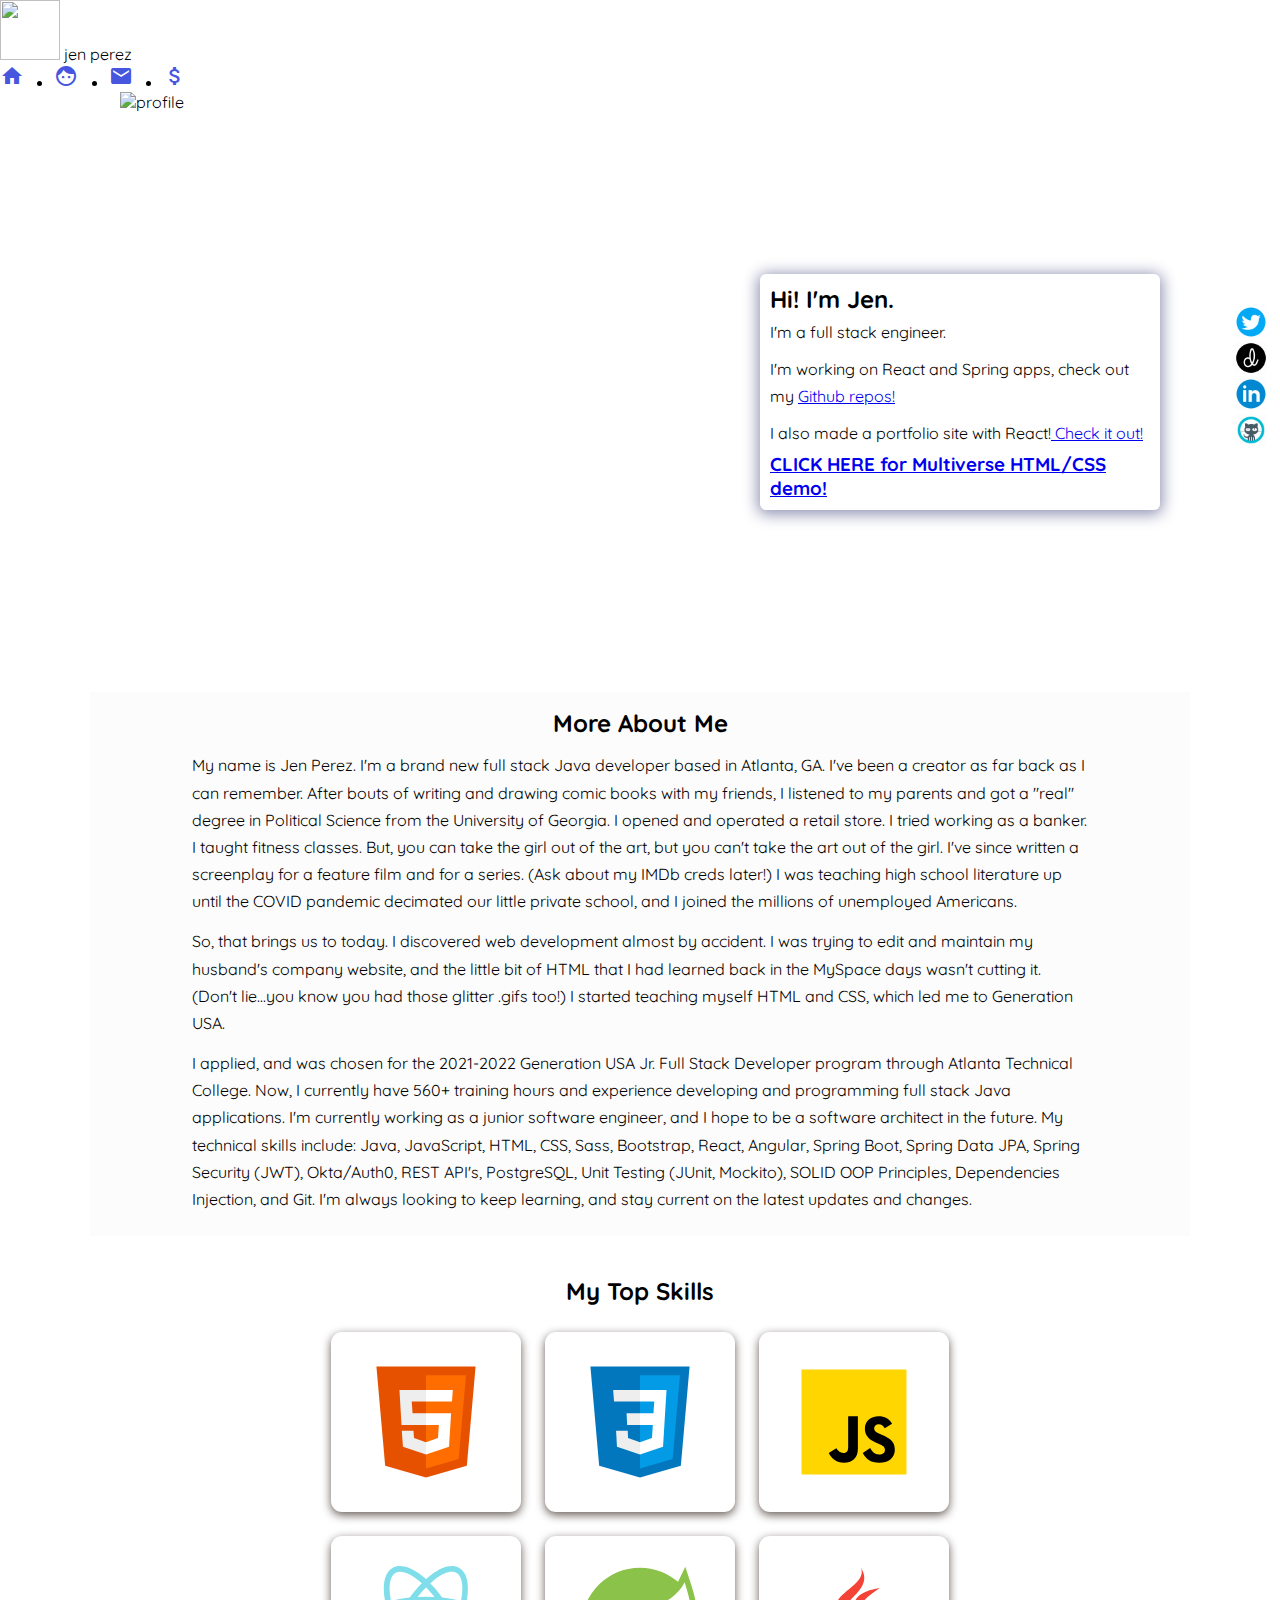
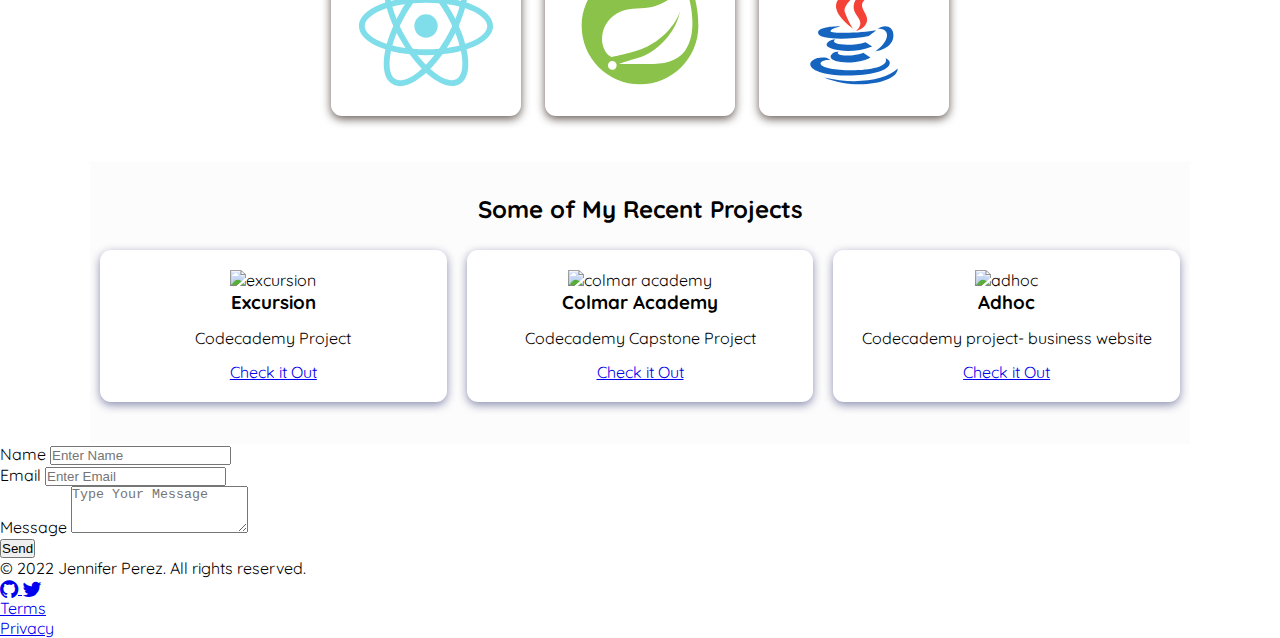
==== commit 5b7d5644: "adding link to multiverse project" ====
--- a/index.html
+++ b/index.html
@@ -91,16 +91,17 @@
     
       <div class="bio animate__animated animate__shakeX">
         <h2 class="text-secondary" style="font-family: Quicksand;">Hi! I'm Jen.</h2>
-        <p class="bio-text">I'm a full stack web developer.</p>
+        <p class="bio-text">I'm a full stack engineer.</p>
           <p>I'm working on React and Spring apps, check out my <a href="https://github.com/jenperez613?tab=repositories">Github repos!</a></p>
           <p>I also made a portfolio site with React!<a href="https://jp-react-portfolio-2.firebaseapp.com/"> Check it out!</a></p>
-      </div>
+     <h3><a href="http://jenperez.dev/html-css--only-portfolio-page/">CLICK HERE for Multiverse HTML/CSS demo!</a></h3>
+        </div>
     </section>
 
     <!-- More about -->
     <section class="more-about">
       <h2>More About Me</h2>
-<h3><a href="https://github.com/jenperez613/html-css--only-portfolio-page.git">CLICK HERE for Multiverse HTML/CSS demo!</a></h3>
+
 
       <p>
         My name is Jen Perez. I'm a brand new full stack Java developer based in Atlanta, GA. I've been a creator as far back as I can remember. 
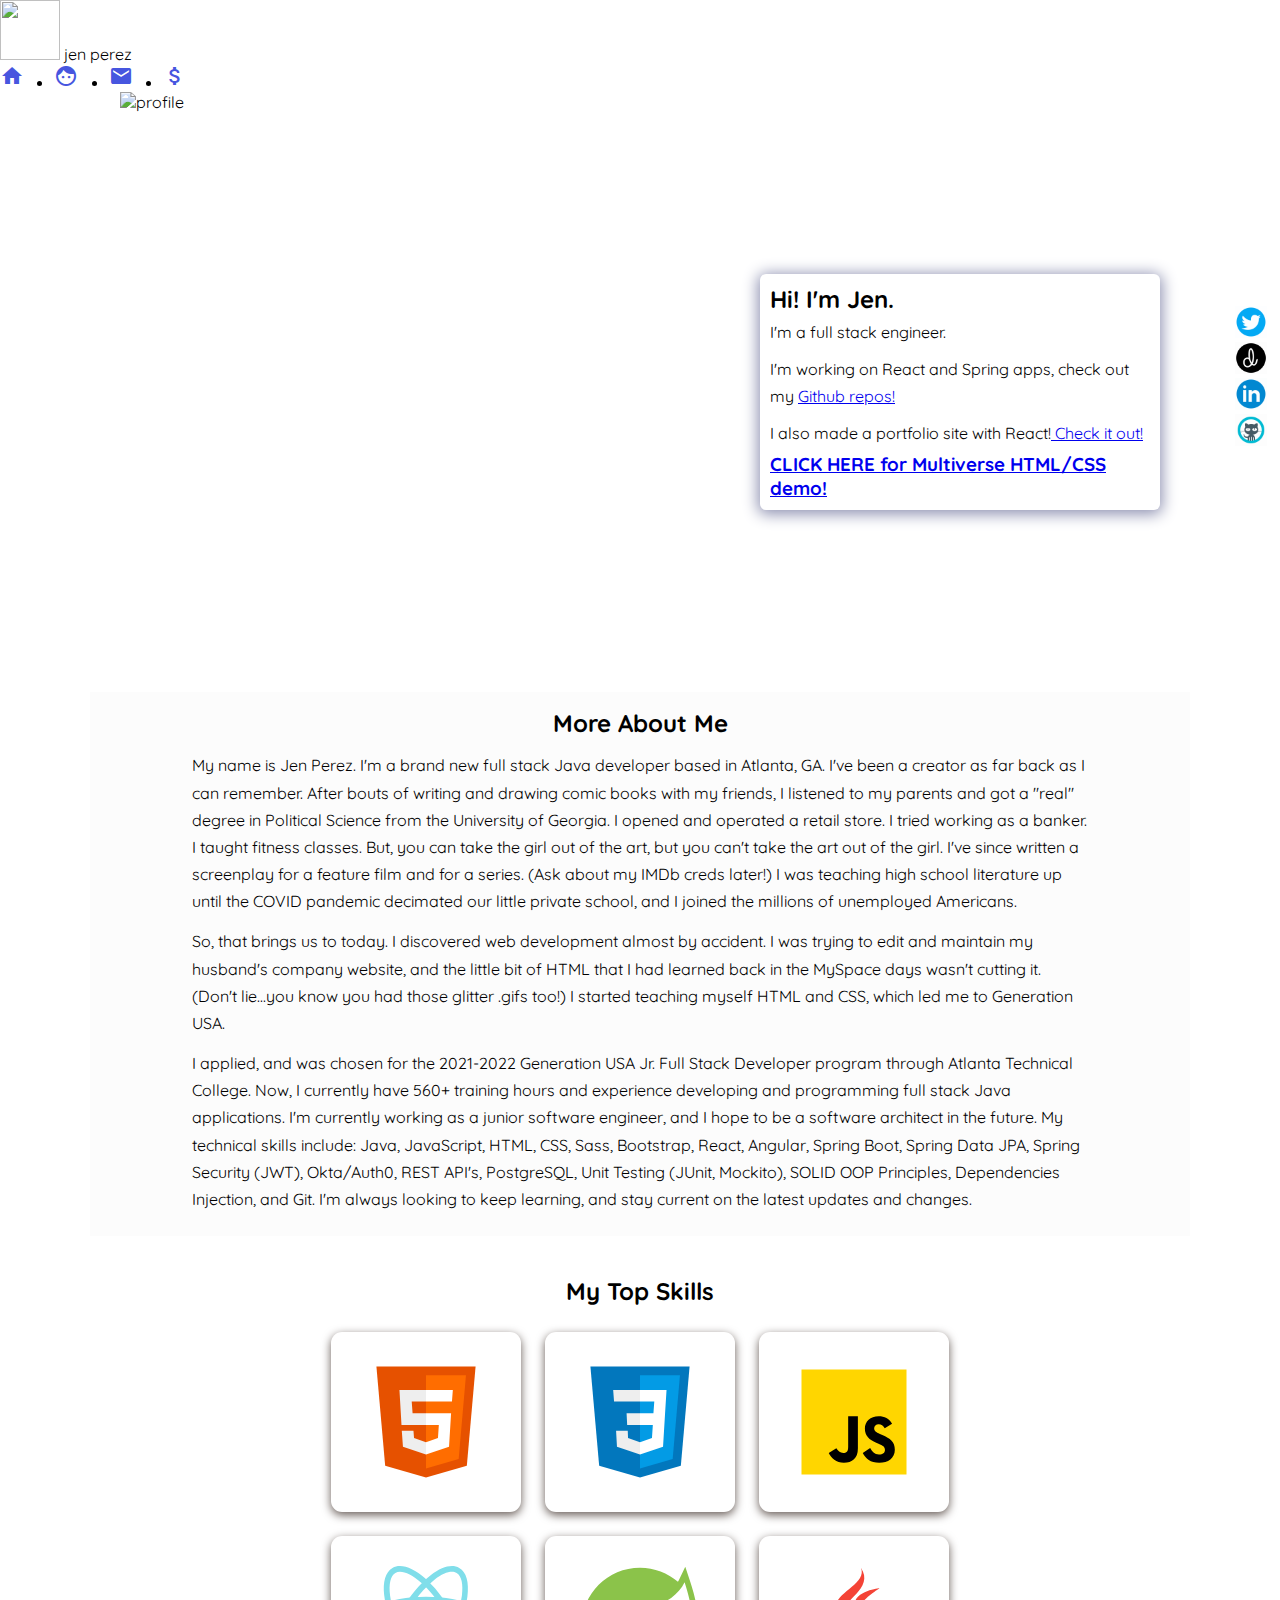
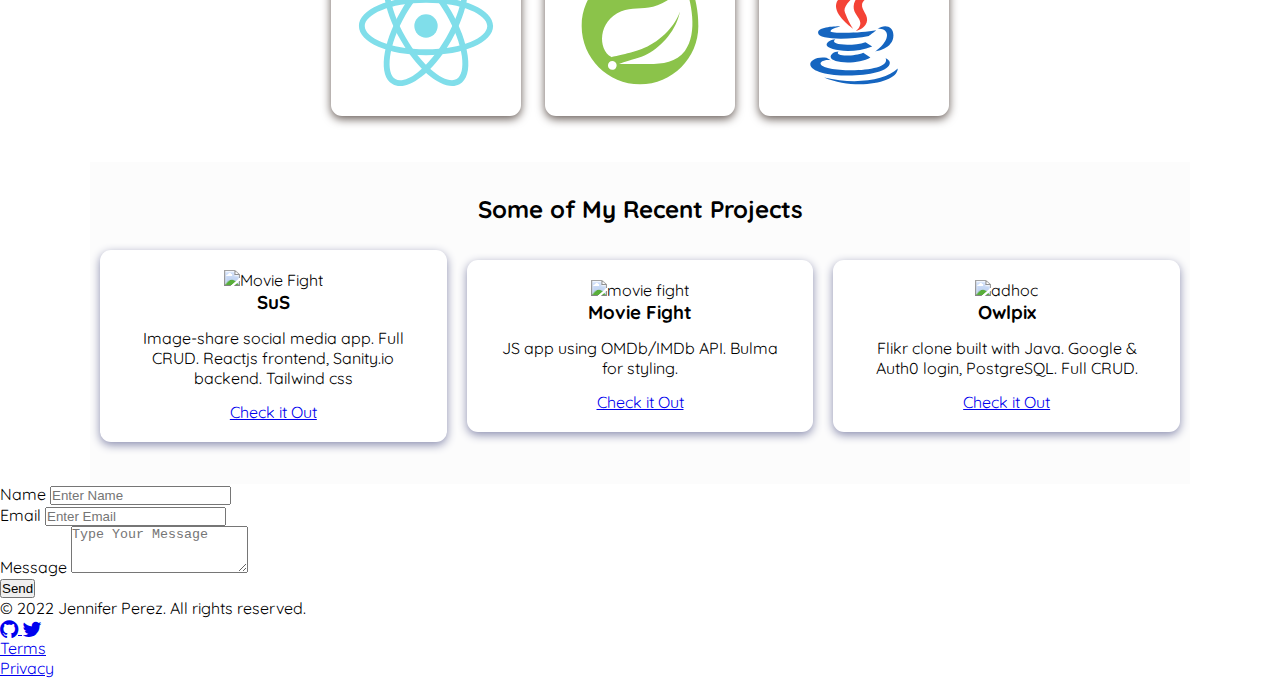
==== commit f6d8de30: "adding new projects" ====
--- a/index.html
+++ b/index.html
@@ -177,39 +177,39 @@
       <div class="projects-container">
         <div class="project-container project-card shadow-lg">
           <img
-            src="https://www.dropbox.com/s/z62k3keez2me5ne/Screen%20Shot%202021-12-27%20at%206.51.03%20PM.png?raw=1"
-            alt="excursion"
-            loading="lazy"
-            class="project-pic"/>
-          <h3 class="project-title">Excursion</h3>
-          <p class="project-details">Codecademy Project</p>
-        
-          <a href="https://jenperez.dev/excursion/" target="_blank" class="project-link">Check it Out</a>
+            src="https://www.dropbox.com/s/j0oqo7zfl1gv3lu/Screen%20Shot%202022-04-27%20at%2011.29.07%20PM.png?raw=1"
+            alt="Movie Fight"
+            loading="lazy"
+     class="project-pic"/>
+          <h3 class="project-title">SuS</h3>
+          <p class="project-details">Image-share social media app. Full CRUD. Reactjs frontend, Sanity.io backend. Tailwind css</p>
+        
+          <a href="https://susapp.netlify.app/login" target="_blank" class="project-link">Check it Out</a>
         </div>
 
         <div class="project-container project-card shadow-lg">
           <img
-            src="https://www.dropbox.com/s/n58zk42qonva5bo/Screen%20Shot%202021-12-27%20at%206.56.32%20PM.png?raw=1"
-            alt="colmar academy"
+            src="https://www.dropbox.com/s/jeczj3iw5jmx5te/Screen%20Shot%202022-04-27%20at%202.45.32%20PM.png?raw=1"
+            alt="movie fight"
             loading="lazy"
             class="project-pic"
           />
-          <h3 class="project-title">Colmar Academy</h3>
-          <p class="project-details">Codecademy Capstone Project</p>
-          <a href="https://jenperez.dev/capstone/" target="_blank" class="project-link">Check it Out</a>
+          <h3 class="project-title">Movie Fight</h3>
+          <p class="project-details">JS app using OMDb/IMDb API. Bulma for styling.</p>
+          <a href="https://movie-fighta4.herokuapp.com/" target="_blank" class="project-link">Check it Out</a>
         </div>
 
         <div class="project-container project-card shadow-lg">
           <img
-            src="https://www.dropbox.com/s/16yx2vjpxvkl57o/Screen%20Shot%202021-12-27%20at%207.03.14%20PM.png?raw=1"
+            src="https://www.dropbox.com/s/7r7nkc7a8tjo077/Screen%20Shot%202022-04-29%20at%205.42.35%20PM.png?raw=1"
             alt="adhoc"
             loading="lazy"
             class="project-pic"
           />
-          <h3 class="project-title">Adhoc</h3>
-          <p class="project-details">Codecademy project- business website
+          <h3 class="project-title">Owlpix</h3>
+          <p class="project-details">Flikr clone built with Java. Google & Auth0 login, PostgreSQL. Full CRUD.
           </p>
-          <a href="https://jenperez.dev/DevProject/" target="_blank" class="project-link">Check it Out</a>
+          <a href="https://owlpix.herokuapp.com/" target="_blank" class="project-link">Check it Out</a>
         </div>
 
       </div>
